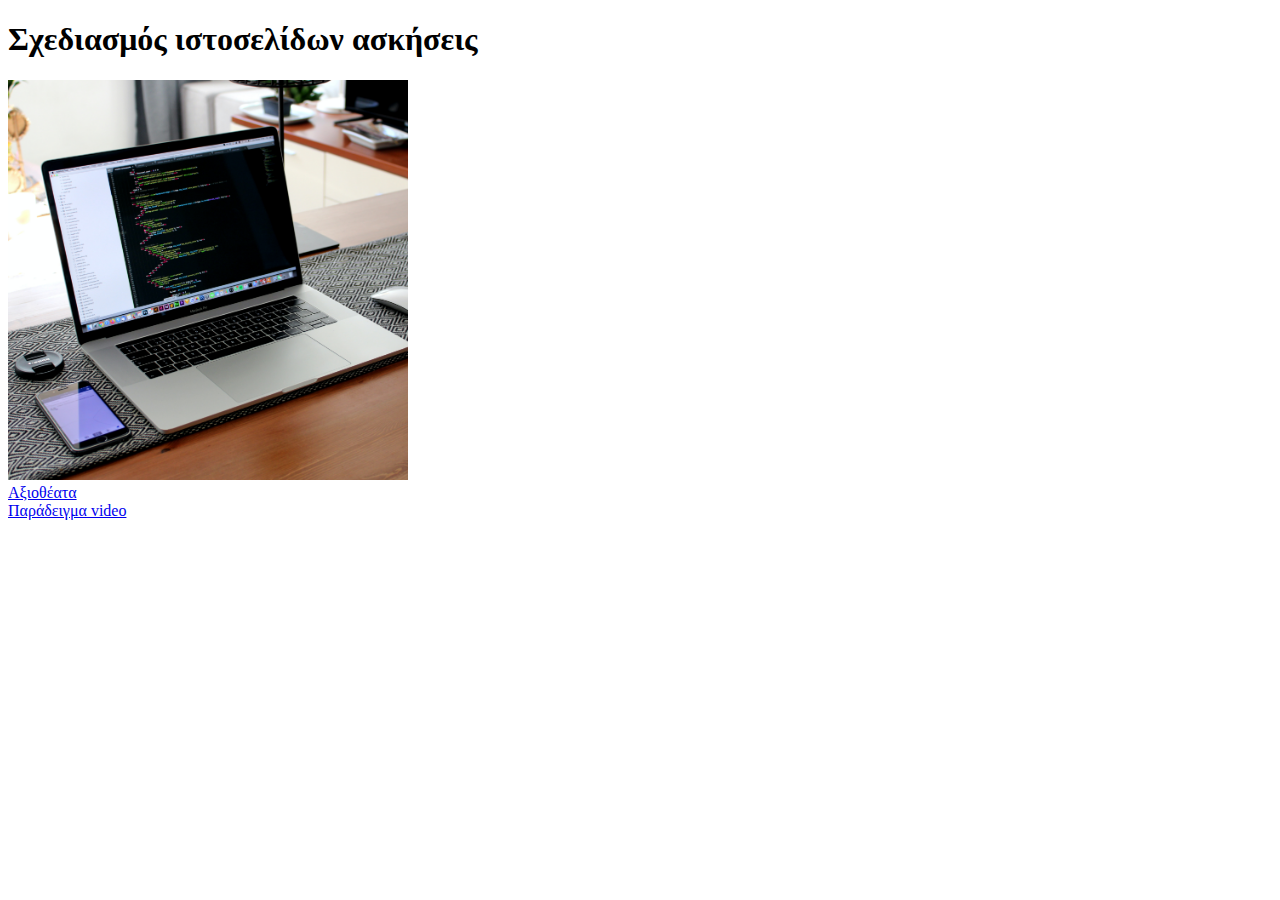
==== index.html @ d6ccb5f6 "Add files via upload" ====
<!DOCTYPE html>
<html>
<head>
  <meta charset="utf-8">
  <meta name="viewport" content="width=device-width">
  <title>Σχεδιασμός Ιστοσελίδων </title>
</head>
<body>
  <h1>Σχεδιασμός ιστοσελίδων ασκήσεις</h1>
  <img src="webdesignphoto.jpg" alt="Όθόνη με HTML" title="HTML" width="400px" >
 

	 <li><a href="thess">Αξιοθέατα</a></li>
  <li><a href="video">Παράδειγμα video</a></li>
	
</body>
</html>
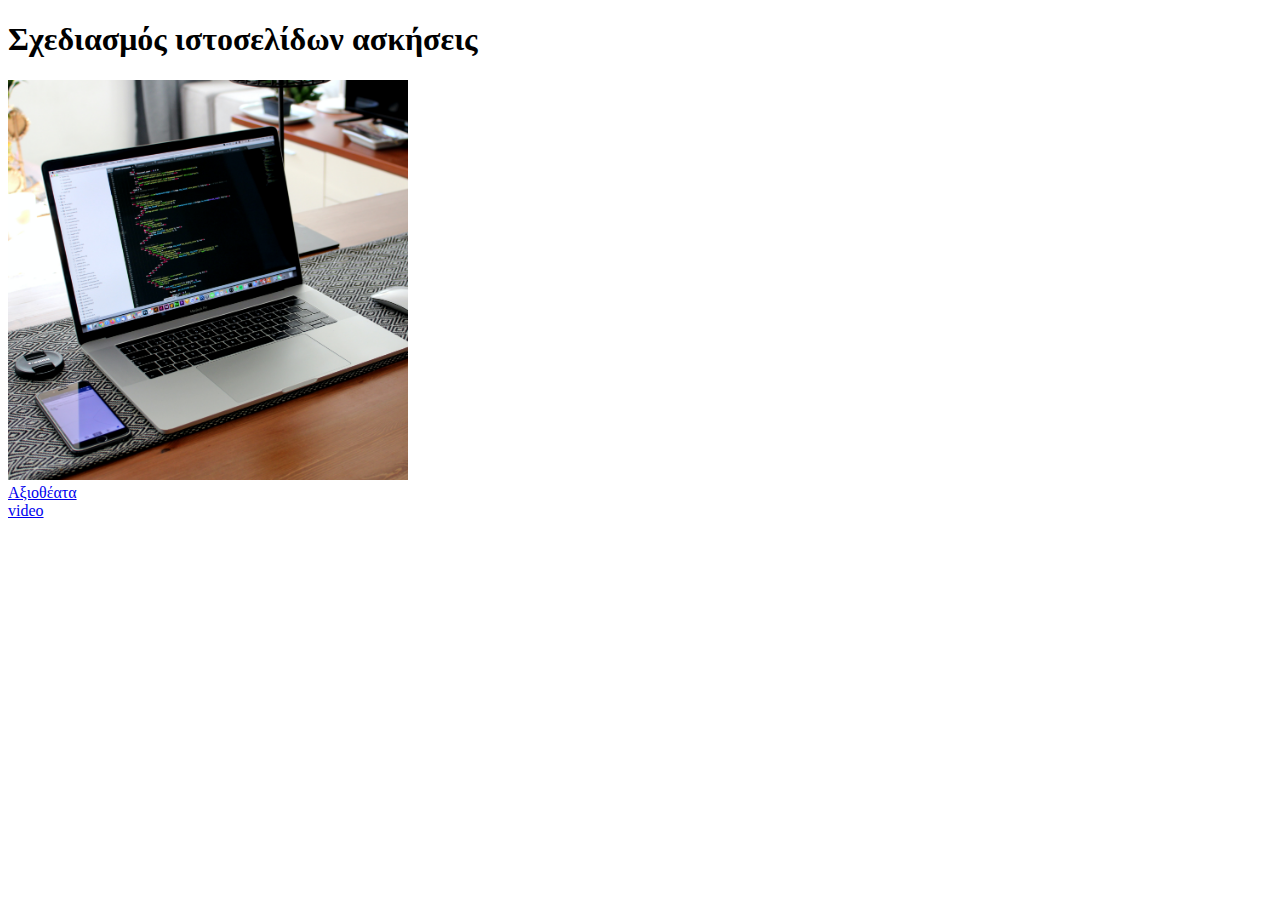
==== commit 810d9ddb: "Update index.html" ====
--- a/index.html
+++ b/index.html
@@ -11,7 +11,7 @@
  
 
 	 <li><a href="thess">Αξιοθέατα</a></li>
-  <li><a href="video">Παράδειγμα video</a></li>
+  <li><a href="videos">video</a></li>
 	
 </body>
-</html>+</html>
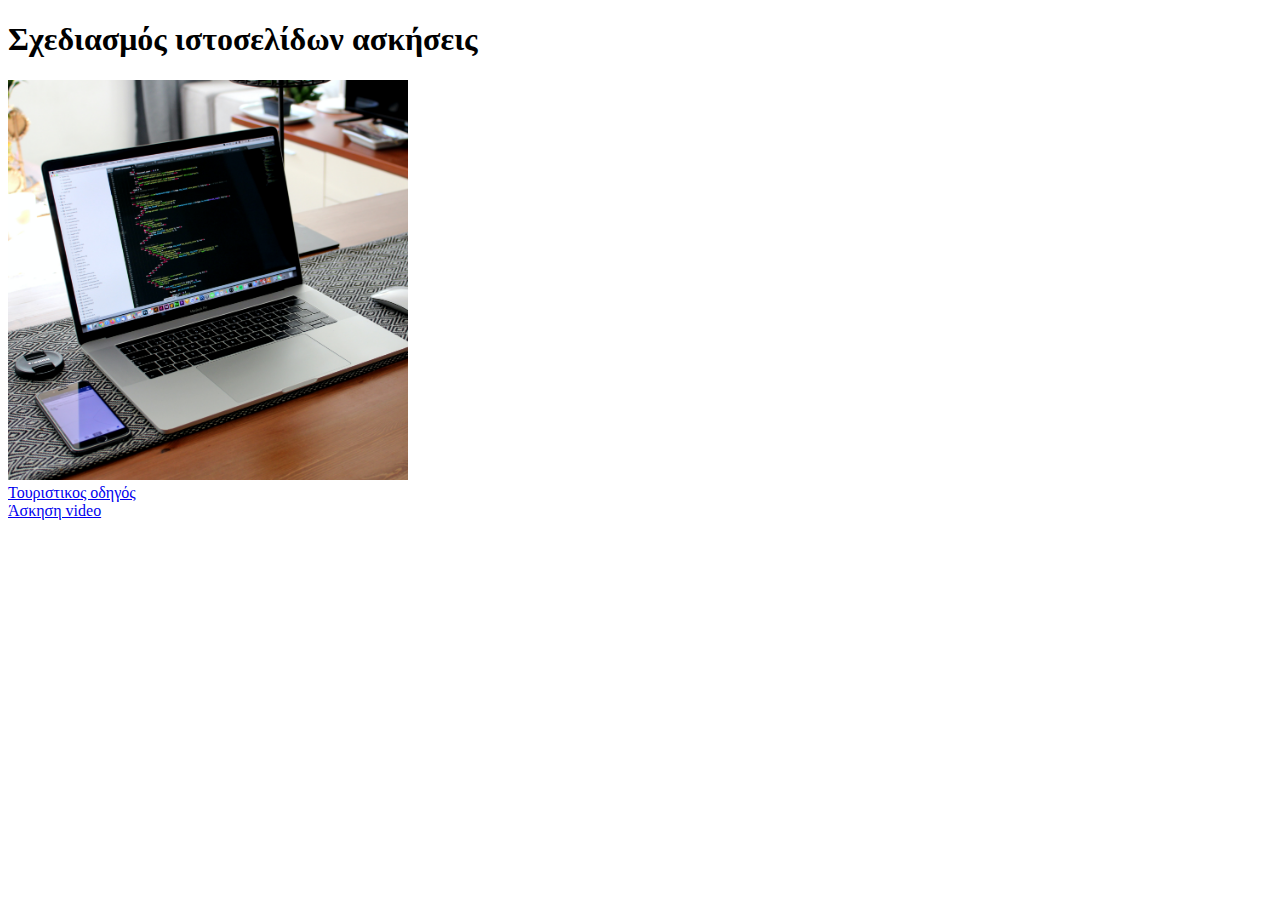
==== commit 673524fc: "Update index.html" ====
--- a/index.html
+++ b/index.html
@@ -10,8 +10,8 @@
   <img src="webdesignphoto.jpg" alt="Όθόνη με HTML" title="HTML" width="400px" >
  
 
-	 <li><a href="thess">Αξιοθέατα</a></li>
-  <li><a href="videos">video</a></li>
+	 <li><a href="thessaloniki2020"> Τουριστικος οδηγός</a></li>
+  <li><a href="videokarma"> Άσκηση video</a></li>
 	
 </body>
 </html>
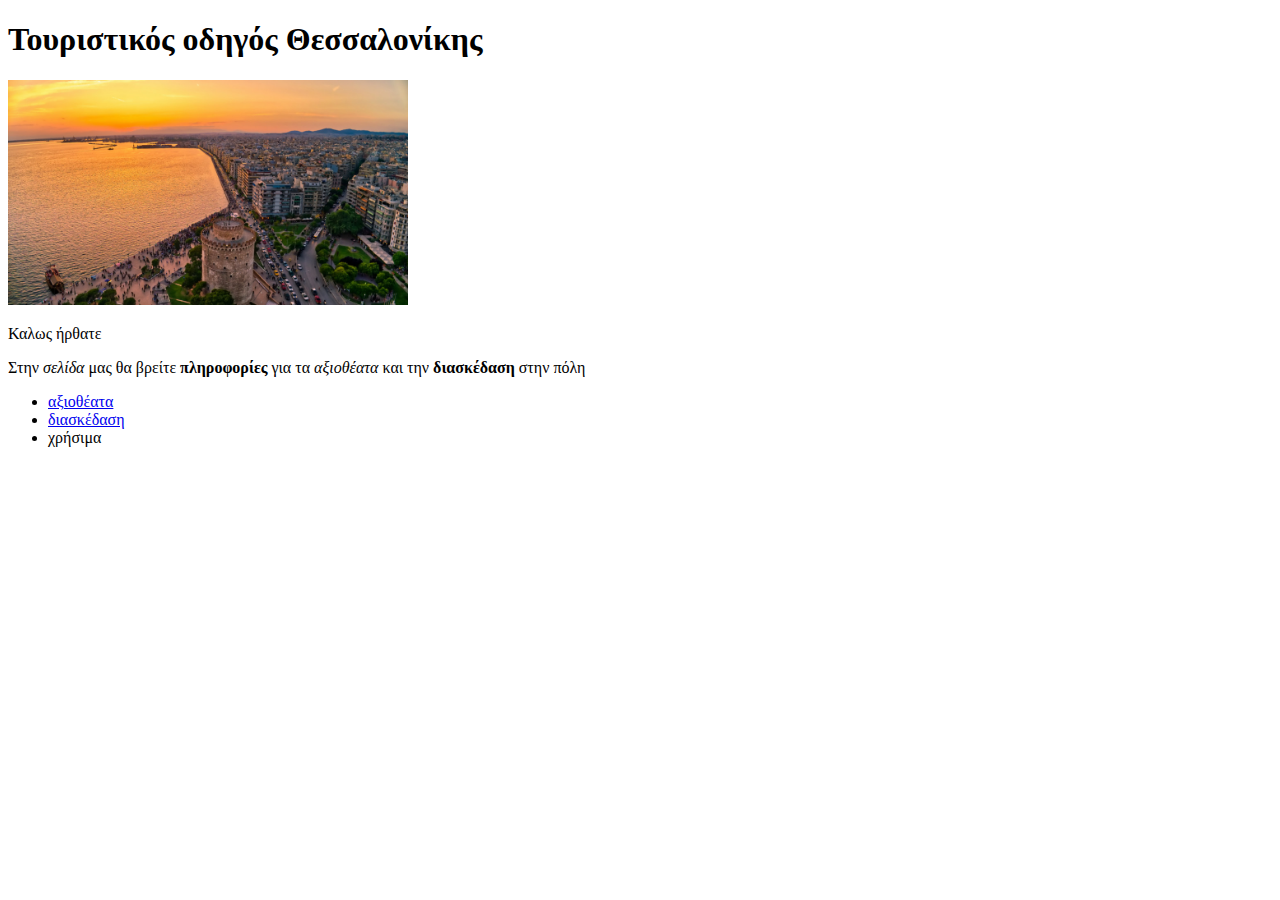
==== commit cd902bb1: "Add files via upload" ====
--- a/index.html
+++ b/index.html
@@ -3,15 +3,17 @@
 <head>
   <meta charset="utf-8">
   <meta name="viewport" content="width=device-width">
-  <title>Σχεδιασμός Ιστοσελίδων </title>
+  <title>Θεσσαλονικη τουριστικος οδηγος </title>
 </head>
 <body>
-  <h1>Σχεδιασμός ιστοσελίδων ασκήσεις</h1>
-  <img src="webdesignphoto.jpg" alt="Όθόνη με HTML" title="HTML" width="400px" >
- 
-
-	 <li><a href="thessaloniki2020"> Τουριστικος οδηγός</a></li>
-  <li><a href="videokarma"> Άσκηση video</a></li>
-	
+  <h1>Τουριστικός οδηγός Θεσσαλονίκης</h1>
+  <img src="thess.jpg" alt="Παραλία Θεσσαλονίκης" title="Λευκός πύργος" width="400px" >
+  <p>Καλως
+  ήρθατε</P>
+  <p>Στην <i>σελίδα</i> μας θα βρείτε <b>πληροφορίες</b> για τα <em>αξιοθέατα</em> και την <strong>διασκέδαση</strong> στην πόλη </p>
+  <ul>
+	<li> <a href="axiotheata.html.html"> αξιοθέατα </a> </li>
+	<li> <a href="diaskedash.html"> διασκέδαση </a> </li>
+	<li> χρήσιμα </li>
 </body>
-</html>
+</html>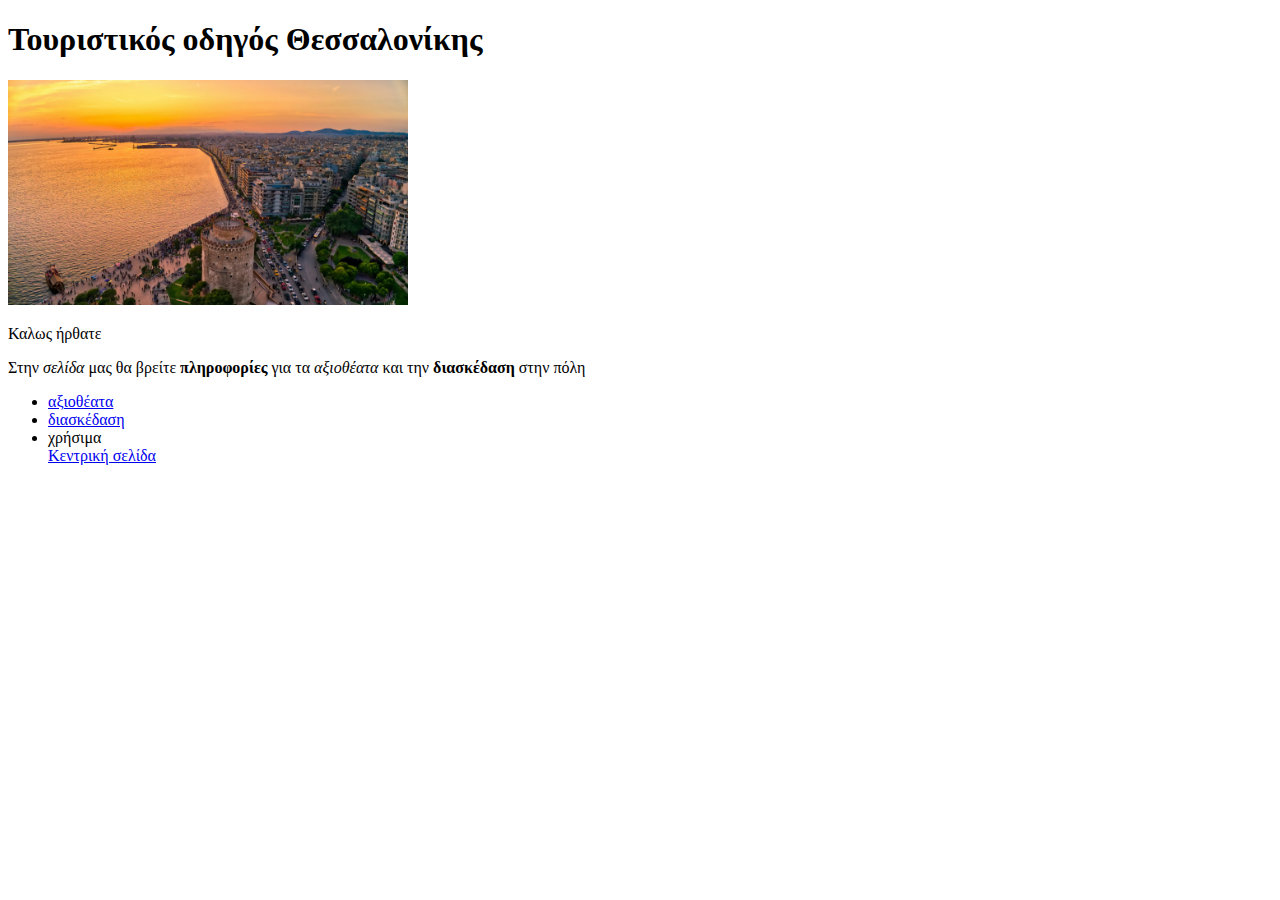
==== commit f65c1fe9: "Update index.html" ====
--- a/index.html
+++ b/index.html
@@ -15,5 +15,6 @@
 	<li> <a href="axiotheata.html.html"> αξιοθέατα </a> </li>
 	<li> <a href="diaskedash.html"> διασκέδαση </a> </li>
 	<li> χρήσιμα </li>
+	  <a href="82karma.github.io"> Κεντρική σελίδα </a>
 </body>
-</html>+</html>
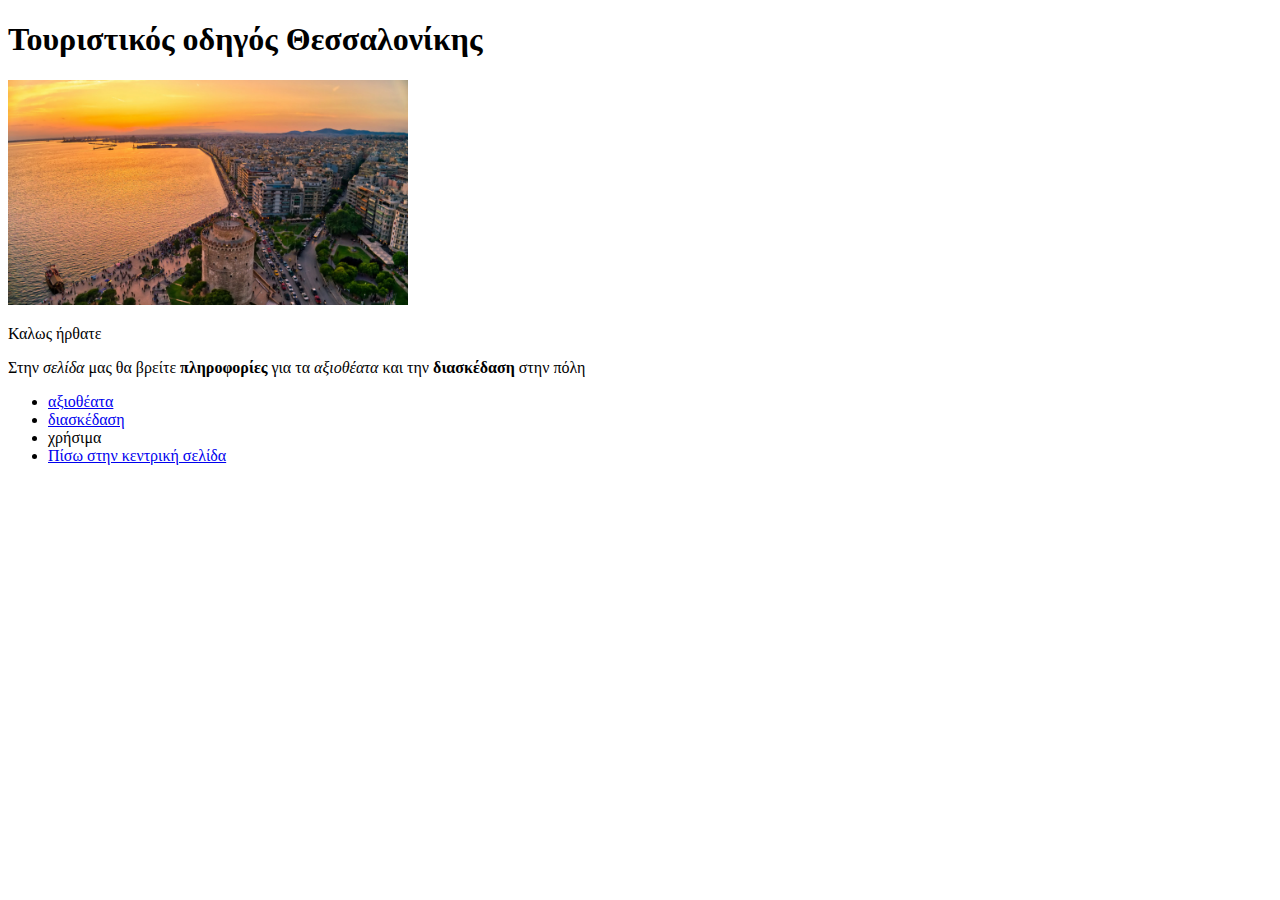
==== commit 40ee70ed: "Update index.html" ====
--- a/index.html
+++ b/index.html
@@ -15,6 +15,6 @@
 	<li> <a href="axiotheata.html.html"> αξιοθέατα </a> </li>
 	<li> <a href="diaskedash.html"> διασκέδαση </a> </li>
 	<li> χρήσιμα </li>
-	  <a href="82karma.github.io"> Κεντρική σελίδα </a>
+	  <li> <a href="82karma.github.io"> Πίσω στην κεντρική σελίδα </a> </li>
 </body>
 </html>
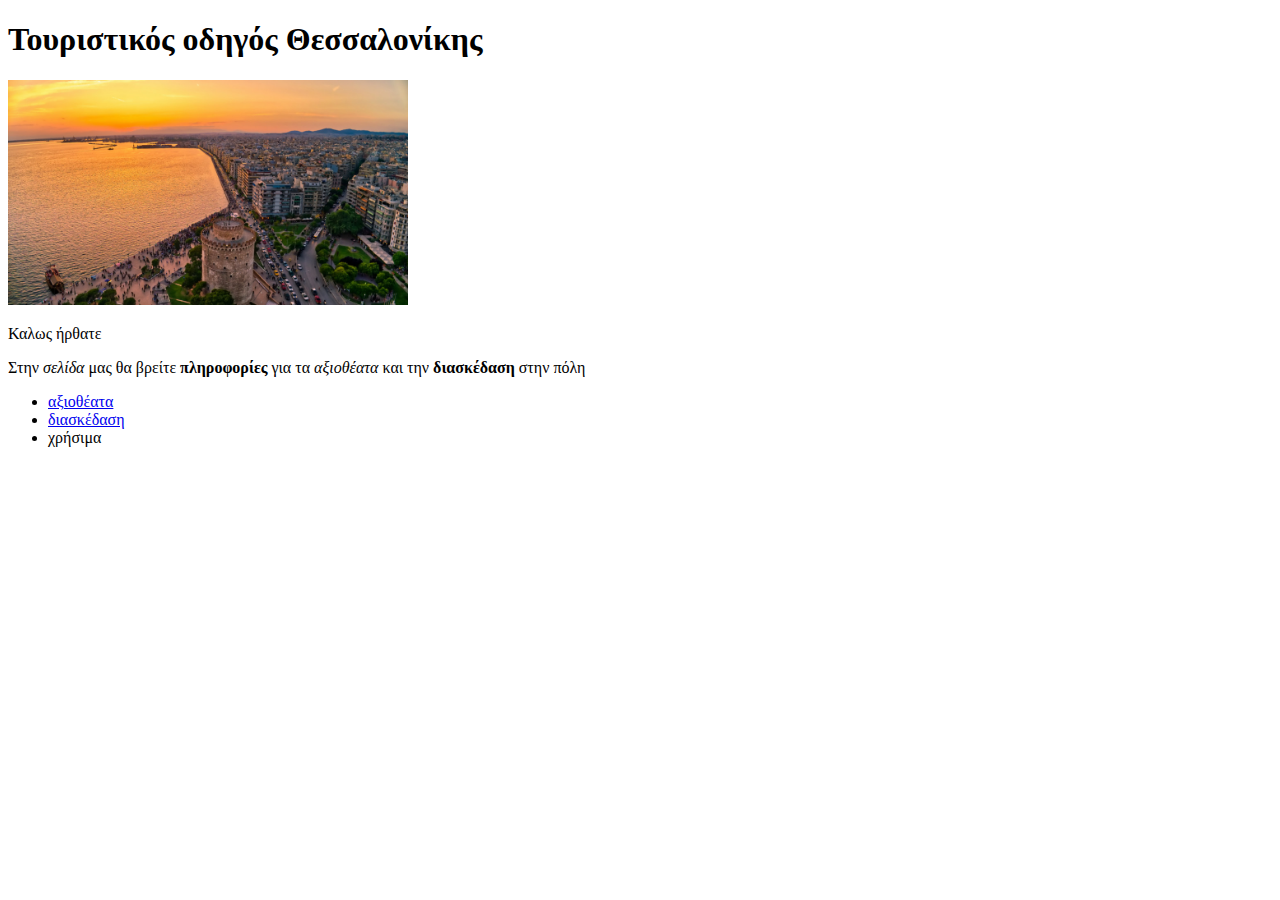
==== commit 681fcb07: "Update index.html" ====
--- a/index.html
+++ b/index.html
@@ -15,6 +15,6 @@
 	<li> <a href="axiotheata.html.html"> αξιοθέατα </a> </li>
 	<li> <a href="diaskedash.html"> διασκέδαση </a> </li>
 	<li> χρήσιμα </li>
-	  <li> <a href="82karma.github.io"> Πίσω στην κεντρική σελίδα </a> </li>
+	  
 </body>
 </html>
